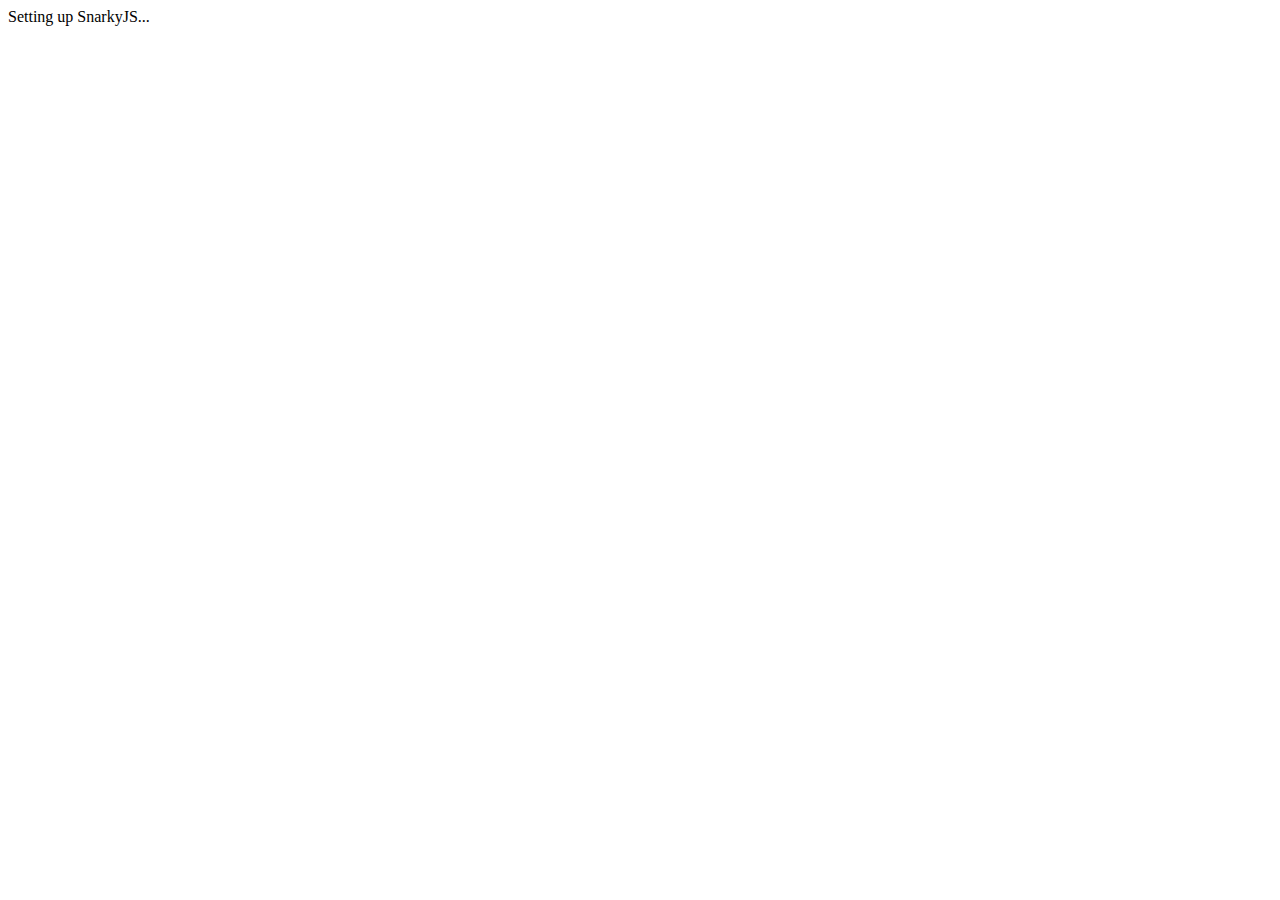
==== index.html @ b15578a8 "Deploy gh-pages" ====
<!DOCTYPE html><html><head><meta charSet="utf-8"/><meta name="viewport" content="width=device-width"/><meta name="next-head-count" content="2"/><link rel="preload" href="/04-zkapp-browser-ui/_next/static/css/24c7c7633a7740f6.css" as="style"/><link rel="stylesheet" href="/04-zkapp-browser-ui/_next/static/css/24c7c7633a7740f6.css" data-n-g=""/><link rel="preload" href="/04-zkapp-browser-ui/_next/static/css/622f4846eff8cf1a.css" as="style"/><link rel="stylesheet" href="/04-zkapp-browser-ui/_next/static/css/622f4846eff8cf1a.css" data-n-p=""/><noscript data-n-css=""></noscript><script defer="" nomodule="" src="/04-zkapp-browser-ui/_next/static/chunks/polyfills-c67a75d1b6f99dc8.js"></script><script src="/04-zkapp-browser-ui/_next/static/chunks/webpack-2c6b5a52c39d44d8.js" defer=""></script><script src="/04-zkapp-browser-ui/_next/static/chunks/framework-1953e1d799c40608.js" defer=""></script><script src="/04-zkapp-browser-ui/_next/static/chunks/main-ea4c4a02e5a4851f.js" defer=""></script><script src="/04-zkapp-browser-ui/_next/static/chunks/pages/_app-beaf7294be5f5d53.js" defer=""></script><script src="/04-zkapp-browser-ui/_next/static/chunks/pages/index-34c08689ab2f67d0.js" defer=""></script><script src="/04-zkapp-browser-ui/_next/static/67T5m12jk3v_3tTIQnXRv/_buildManifest.js" defer=""></script><script src="/04-zkapp-browser-ui/_next/static/67T5m12jk3v_3tTIQnXRv/_ssgManifest.js" defer=""></script></head><body><div id="__next"><div><div> <!-- -->Setting up SnarkyJS...<!-- --> </div></div></div><script id="__NEXT_DATA__" type="application/json">{"props":{"pageProps":{}},"page":"/","query":{},"buildId":"67T5m12jk3v_3tTIQnXRv","assetPrefix":"/04-zkapp-browser-ui","nextExport":true,"autoExport":true,"isFallback":false,"scriptLoader":[]}</script></body></html>
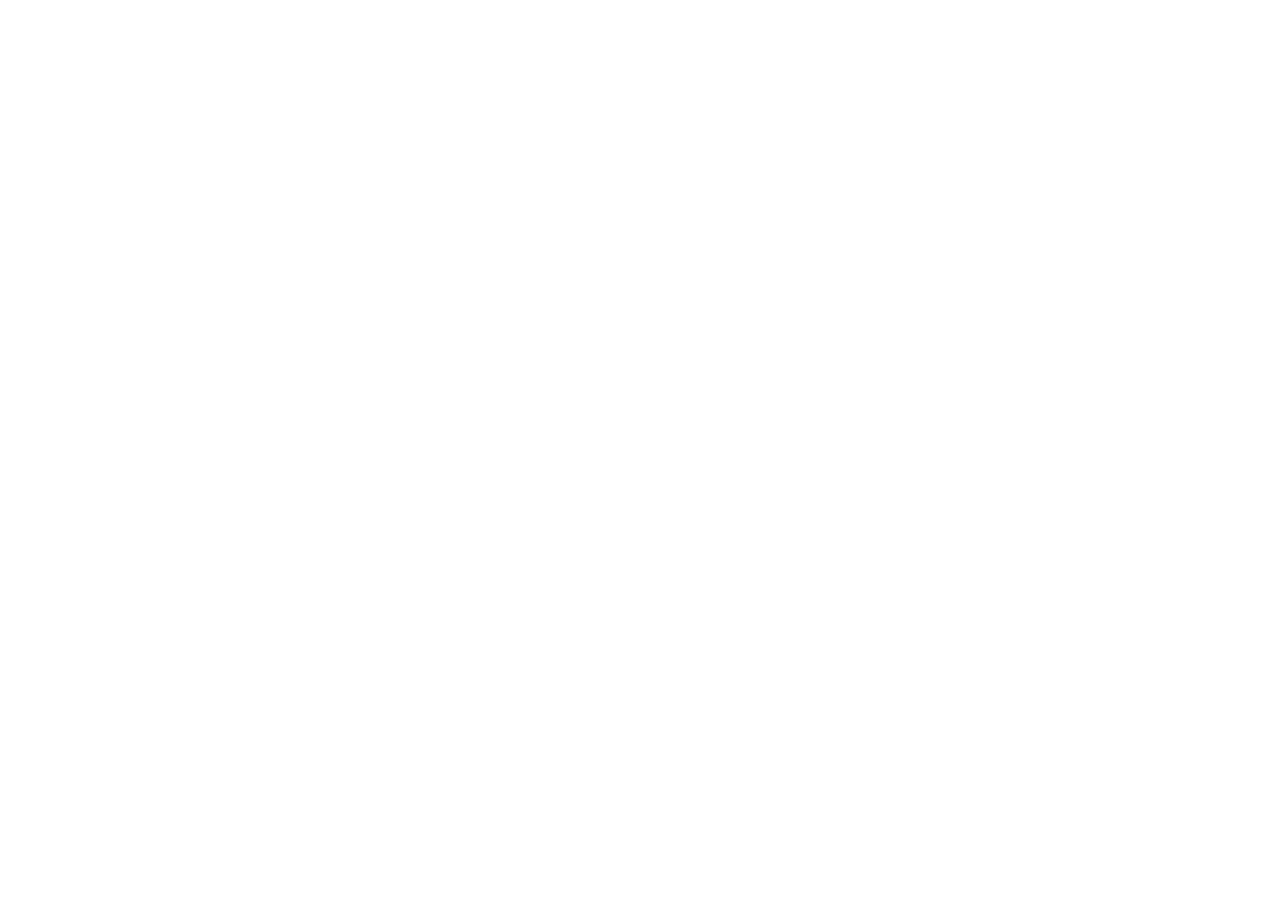
==== commit 66249335: "Deploy gh-pages" ====
--- a/index.html
+++ b/index.html
@@ -1 +1 @@
-<!DOCTYPE html><html><head><meta charSet="utf-8"/><meta name="viewport" content="width=device-width"/><meta name="next-head-count" content="2"/><link rel="preload" href="/04-zkapp-browser-ui/_next/static/css/24c7c7633a7740f6.css" as="style"/><link rel="stylesheet" href="/04-zkapp-browser-ui/_next/static/css/24c7c7633a7740f6.css" data-n-g=""/><link rel="preload" href="/04-zkapp-browser-ui/_next/static/css/622f4846eff8cf1a.css" as="style"/><link rel="stylesheet" href="/04-zkapp-browser-ui/_next/static/css/622f4846eff8cf1a.css" data-n-p=""/><noscript data-n-css=""></noscript><script defer="" nomodule="" src="/04-zkapp-browser-ui/_next/static/chunks/polyfills-c67a75d1b6f99dc8.js"></script><script src="/04-zkapp-browser-ui/_next/static/chunks/webpack-2c6b5a52c39d44d8.js" defer=""></script><script src="/04-zkapp-browser-ui/_next/static/chunks/framework-1953e1d799c40608.js" defer=""></script><script src="/04-zkapp-browser-ui/_next/static/chunks/main-ea4c4a02e5a4851f.js" defer=""></script><script src="/04-zkapp-browser-ui/_next/static/chunks/pages/_app-beaf7294be5f5d53.js" defer=""></script><script src="/04-zkapp-browser-ui/_next/static/chunks/pages/index-34c08689ab2f67d0.js" defer=""></script><script src="/04-zkapp-browser-ui/_next/static/67T5m12jk3v_3tTIQnXRv/_buildManifest.js" defer=""></script><script src="/04-zkapp-browser-ui/_next/static/67T5m12jk3v_3tTIQnXRv/_ssgManifest.js" defer=""></script></head><body><div id="__next"><div><div> <!-- -->Setting up SnarkyJS...<!-- --> </div></div></div><script id="__NEXT_DATA__" type="application/json">{"props":{"pageProps":{}},"page":"/","query":{},"buildId":"67T5m12jk3v_3tTIQnXRv","assetPrefix":"/04-zkapp-browser-ui","nextExport":true,"autoExport":true,"isFallback":false,"scriptLoader":[]}</script></body></html>+<!DOCTYPE html><html><head><meta charSet="utf-8"/><title>zkApp [blacktoyko96]</title><meta name="description" content="ZkApp By blacktoyko96"/><meta name="viewport" content="width=1280, initial-scale=2.0"/><link href="[data-uri]" rel="icon" type="image/x-icon"/><meta name="next-head-count" content="5"/><link rel="preload" href="/04-zkapp-browser-ui/_next/static/css/d745904568b9dc2a.css" as="style"/><link rel="stylesheet" href="/04-zkapp-browser-ui/_next/static/css/d745904568b9dc2a.css" data-n-g=""/><noscript data-n-css=""></noscript><script defer="" nomodule="" src="/04-zkapp-browser-ui/_next/static/chunks/polyfills-c67a75d1b6f99dc8.js"></script><script src="/04-zkapp-browser-ui/_next/static/chunks/webpack-83ee60c51e55c8f8.js" defer=""></script><script src="/04-zkapp-browser-ui/_next/static/chunks/framework-1953e1d799c40608.js" defer=""></script><script src="/04-zkapp-browser-ui/_next/static/chunks/main-ea4c4a02e5a4851f.js" defer=""></script><script src="/04-zkapp-browser-ui/_next/static/chunks/pages/_app-18bba4abbbe1e7f6.js" defer=""></script><script src="/04-zkapp-browser-ui/_next/static/chunks/pages/index-348d9a69b7a37303.js" defer=""></script><script src="/04-zkapp-browser-ui/_next/static/s1cMPx00C1E9BvntdRK_w/_buildManifest.js" defer=""></script><script src="/04-zkapp-browser-ui/_next/static/s1cMPx00C1E9BvntdRK_w/_ssgManifest.js" defer=""></script></head><body><div id="__next"><div class="Home_container__bCOhY"><main class="Home_main__nLjiQ"><div id="homepage"><span> </span><a id="connectBtn" style="display:block"><span> </span></a><span id="loadingBtn" style="display:none"> </span><span id="loading" style="display:none"> </span><h1 id="status1" style="display:none">Status : Sync &amp; Checking Wallet ...</h1><h1 id="status2" style="display:none">Status : Sync DONE! Connect to Wallet...</h1><h1 id="status3" style="display:none">Status : Checking &amp; Validation Address...</h1><h1 id="status4" style="display:none">Status : Wallet Extension Not Found!</h1><h1 id="status5" style="display:none">Status : Address Not Valid or No Balance!</h1><h1 id="status6" style="display:none">Status : READY FOR TRANSACTION!!!</h1><span id="caution" style="display:none"> </span><span id="succes" style="display:none"> </span><h1 id="ftxt" style="display:none">Invalid Account or No Balance!! Please check and fund on this link </h1><h1 id="walletTxt" style="display:none">Could not find a wallet. Please Install Auro wallet and Re-Connect!! </h1><a id="backNoAccount" style="display:none"><span> </span></a><a id="backNoWallet" style="display:none"><span> </span></a><span id="banner" style="display:block"> </span><span id="banner2" style="display:block"> </span><div id="footer" style="display:block"><span id="footerbg" style="display:block"> </span><a style="display:block" href="&lt;link tele kalian&gt;" target="_blank" rel="noopener noreferrer"><span> </span></a><a style="display:block" href="&lt;https://discord.com/users/950258127180292176&gt;" target="_blank" rel="noopener noreferrer"><span> </span></a><a style="display:block" href="&lt;https://github.com/blacktokyo96&gt;" target="_blank" rel="noopener noreferrer"><span class="Home_gitIcon__L23x5"> </span></a><a style="display:block" href="&lt;https://twitter.com/rasibintaang&gt;" target="_blank" rel="noopener noreferrer"><span class="Home_gitIcon__L23x5"> </span></a></div></div></main><footer class="Home_footer____T7K"></footer></div></div><script id="__NEXT_DATA__" type="application/json">{"props":{"pageProps":{}},"page":"/","query":{},"buildId":"s1cMPx00C1E9BvntdRK_w","assetPrefix":"/04-zkapp-browser-ui","nextExport":true,"autoExport":true,"isFallback":false,"scriptLoader":[]}</script></body></html>